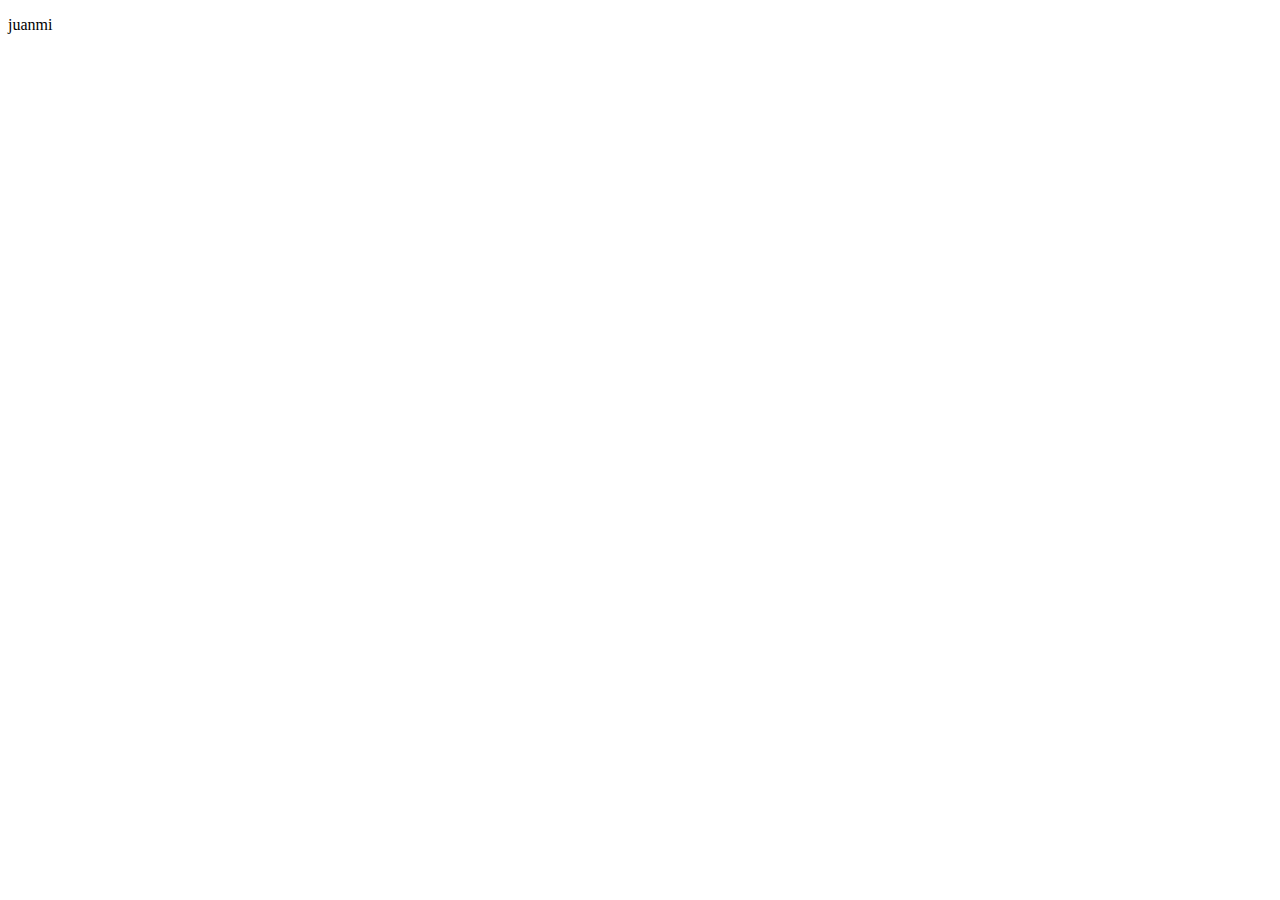
==== index.html @ d5017cd4 "he puesto juanmi" ====
<!DOCTYPE html>
<html lang="en">
<head>
    <meta charset="UTF-8">
    <meta name="viewport" content="width=device-width, initial-scale=1.0">
    <title>juanmibracnh01</title>
</head>
<body>
</body>
      <p>juanmi</p>    
</html>
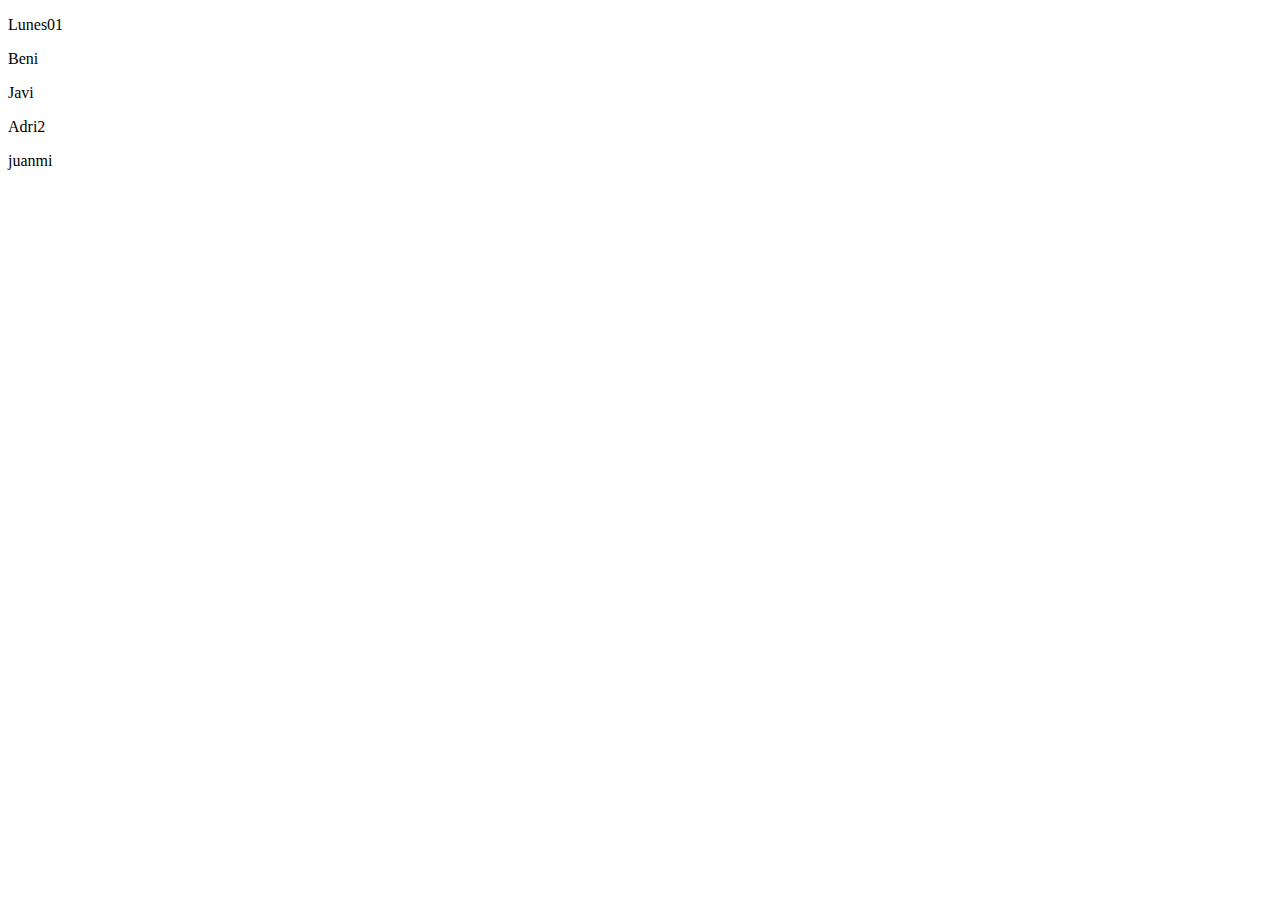
==== commit eb356650: "Merge pull request #7 from jcgravalos/juanmibranch" ====
--- a/index.html
+++ b/index.html
@@ -6,6 +6,15 @@
     <title>juanmibracnh01</title>
 </head>
 <body>
+
+    <title>Clase 02</title>
+</head>
+<body>
+    <p>Lunes01</p>
+    <p>Beni</p>
+    <p>Javi</p>
+    <p>Adri2</p>
+    <p>juanmi</p> 
 </body>
-      <p>juanmi</p>    
+         
 </html>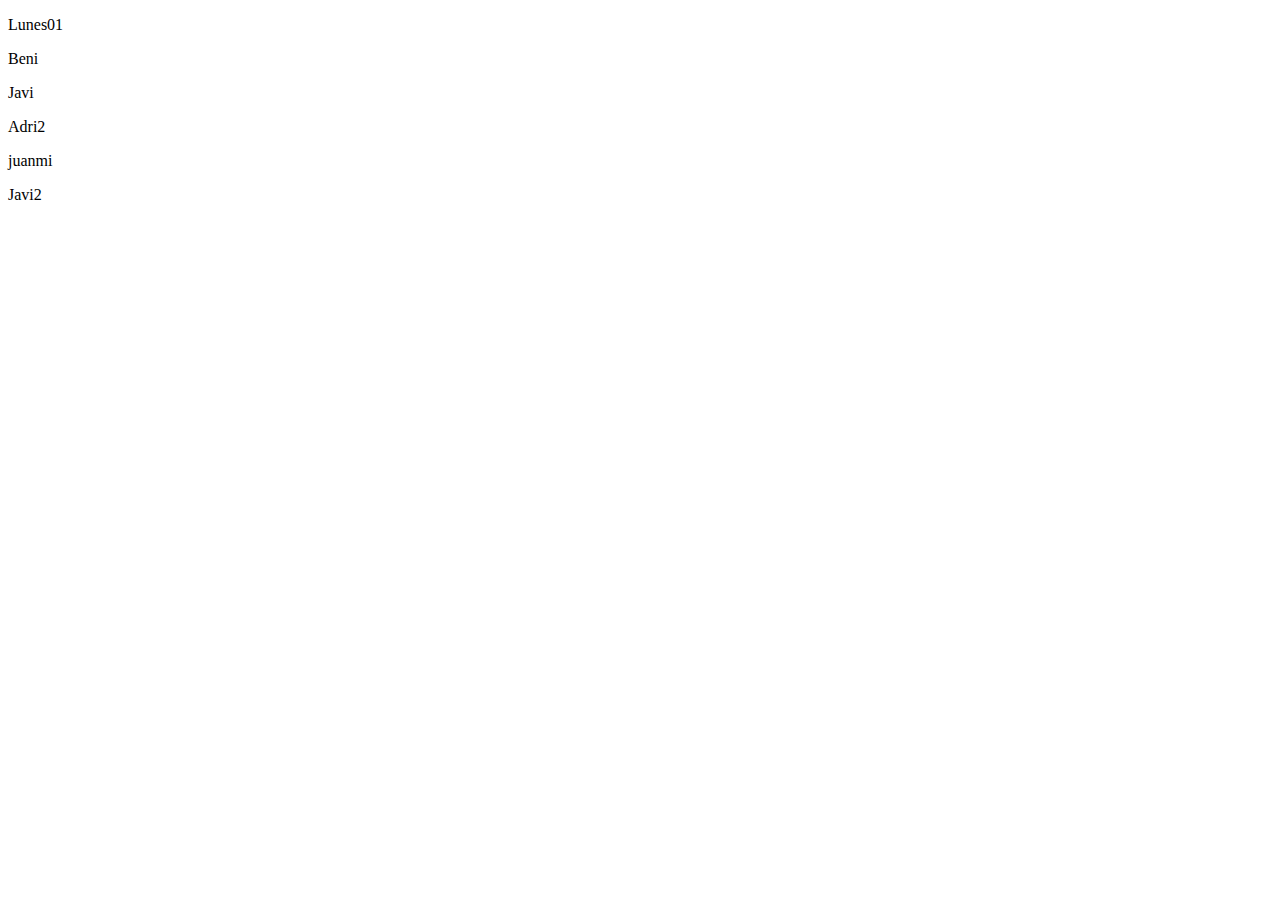
==== commit 6d882de5: "Merge pull request #8 from jcgravalos/JaviB2" ====
--- a/index.html
+++ b/index.html
@@ -15,6 +15,7 @@
     <p>Javi</p>
     <p>Adri2</p>
     <p>juanmi</p> 
+    <p>Javi2</p>
 </body>
          
 </html>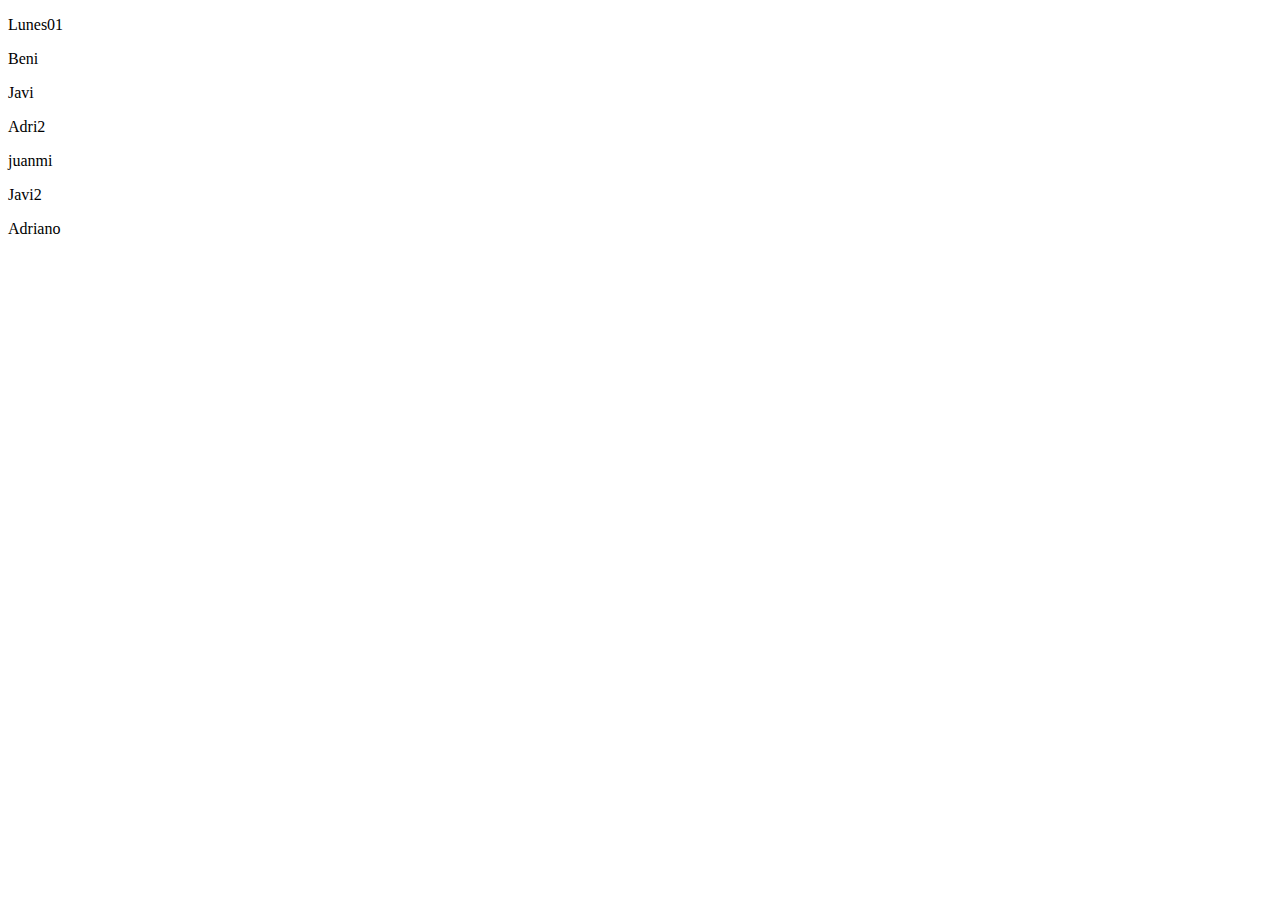
==== commit e52126c8: "Update index.html" ====
--- a/index.html
+++ b/index.html
@@ -16,6 +16,7 @@
     <p>Adri2</p>
     <p>juanmi</p> 
     <p>Javi2</p>
+    <p>Adriano</p>
 </body>
          
-</html>+</html>
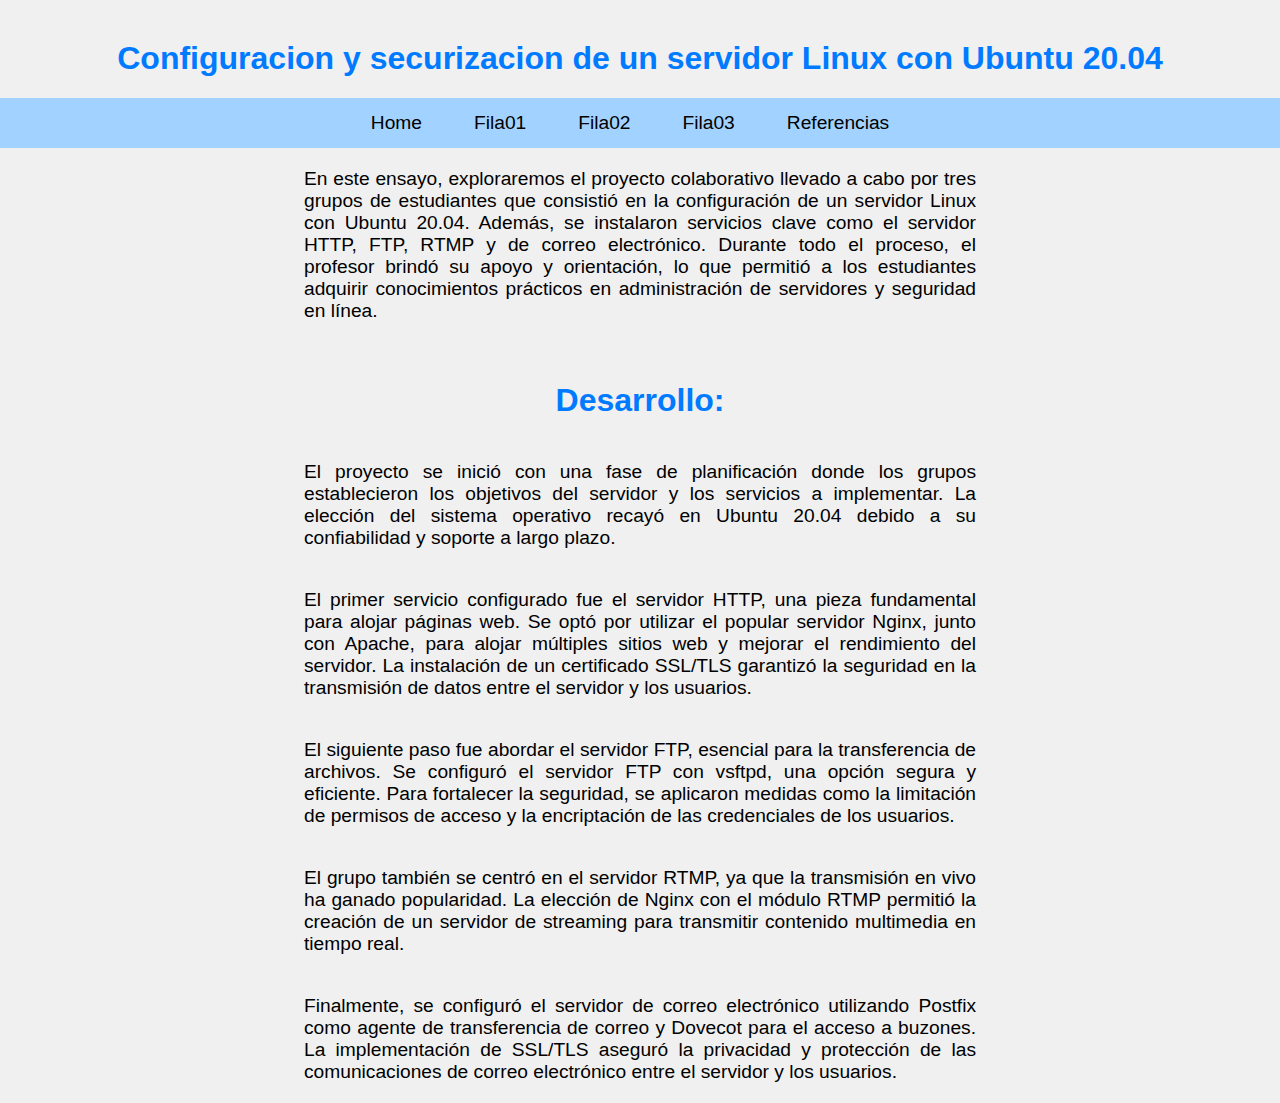
==== commit 47a03ed5: "1.0" ====
--- a/index.html
+++ b/index.html
@@ -1,22 +1,58 @@
 <!DOCTYPE html>
 <html lang="en">
+
 <head>
     <meta charset="UTF-8">
     <meta name="viewport" content="width=device-width, initial-scale=1.0">
-    <title>juanmibracnh01</title>
+    <title>IFCT0509</title>
+    <link rel="stylesheet" href="styles.css">
 </head>
+
 <body>
+    <h1>Configuracion y securizacion de un servidor Linux con Ubuntu 20.04</h1>
+    <!-- Navigation Bar -->
+    <div class="nav_bar">
+        <ul>
+            <li class="nav_bar_li"><a class="nav_bar_a" href="index.html">Home</a></li>
+            <li class="nav_bar_li"><a class="nav_bar_a" href="fila01.html">Fila01</a></li>
+            <li class="nav_bar_li"><a class="nav_bar_a" href="fila02.html">Fila02</a></li>
+            <li class="nav_bar_li"><a class="nav_bar_a" href="fila03.html">Fila03</a></li>
+            <li class="nav_bar_li"><a class="nav_bar_a" href="refrences.html">Referencias </a></li>
+        </ul>
+    </div>
+    <!-- Steps Fila01 -->
+    <p>
+        En este ensayo, exploraremos el proyecto colaborativo llevado a cabo por tres grupos de estudiantes que
+        consistió en la configuración de un servidor Linux con Ubuntu 20.04. Además, se instalaron servicios clave como
+        el servidor HTTP, FTP, RTMP y de correo electrónico. Durante todo el proceso, el profesor brindó su apoyo y
+        orientación, lo que permitió a los estudiantes adquirir conocimientos prácticos en administración de servidores
+        y seguridad en línea.
+    </p>
+    <h1>Desarrollo:</h1>
+    <p>El proyecto se inició con una fase de planificación donde los grupos establecieron los objetivos del servidor y
+        los servicios a implementar. La elección del sistema operativo recayó en Ubuntu 20.04 debido a su confiabilidad
+        y soporte a largo plazo.
 
-    <title>Clase 02</title>
-</head>
-<body>
-    <p>Lunes01</p>
-    <p>Beni</p>
-    <p>Javi</p>
-    <p>Adri2</p>
-    <p>juanmi</p> 
-    <p>Javi2</p>
-    <p>Adriano</p>
+    <p>El primer servicio configurado fue el servidor HTTP, una pieza fundamental para alojar páginas web. Se optó por
+        utilizar el popular servidor Nginx, junto con Apache, para alojar múltiples sitios web y mejorar el rendimiento
+        del servidor. La instalación de un certificado SSL/TLS garantizó la seguridad en la transmisión de datos entre
+        el servidor y los usuarios.
+    </p>
+    <p>
+        El siguiente paso fue abordar el servidor FTP, esencial para la transferencia de archivos. Se configuró el
+        servidor FTP con vsftpd, una opción segura y eficiente. Para fortalecer la seguridad, se aplicaron medidas como
+        la limitación de permisos de acceso y la encriptación de las credenciales de los usuarios.
+    </p>
+    <p>
+        El grupo también se centró en el servidor RTMP, ya que la transmisión en vivo ha ganado popularidad. La elección
+        de Nginx con el módulo RTMP permitió la creación de un servidor de streaming para transmitir contenido
+        multimedia en tiempo real.
+    </p>
+    <p>
+        Finalmente, se configuró el servidor de correo electrónico utilizando Postfix como agente de transferencia de
+        correo y Dovecot para el acceso a buzones. La implementación de SSL/TLS aseguró la privacidad y protección de
+        las comunicaciones de correo electrónico entre el servidor y los usuarios.
+    </p>
 </body>
-         
-</html>
+
+</html>--- a/styles.css
+++ b/styles.css
@@ -0,0 +1,101 @@
+/* Custom styles for the website */
+body {
+  font-family: Arial, sans-serif;
+  background-color: #f0f0f0;
+  margin: 0;
+  padding: 0;
+}
+
+h1 {
+  color: #007bff;
+  text-align: center;
+  margin-top: 40px;
+}
+
+h2 {
+  margin-left: 15px;
+}
+
+p {
+  font-size: 1.2rem;
+  text-align: justify;
+  max-width: 42rem;
+  margin: 0 auto;
+  padding: 20px;
+}
+
+ul {
+  font-size: 1.2rem;
+  text-align: justify;
+  max-width: 42rem;
+  margin: 0 auto;
+  padding: 0px;
+}
+
+.color_title {
+  color: #007bff;
+  font-size: 1.2rem;
+  text-align: justify;
+  max-width: 42rem;
+  margin: 0 auto;
+  padding: 0px;
+}
+
+pre {
+  font-size: 1.2rem;
+  text-align: left;
+  margin: auto;
+  background-color: #f4f4f4;
+  padding: 50px;
+  border: 1px solid #ccc;
+  border-radius: 5px;
+}
+
+code {
+  margin: 0 20ox;
+  font-size: 1.2rem;
+  border-radius: 15px;
+  padding: 5px 15px;
+  display: block;
+  background-color: #000814;
+  color: #f0f0f0;
+  /* Choose your desired text color for the code; */
+}
+
+a {
+  text-decoration: none;
+  color: black;
+}
+
+.link {
+  text-align: center;
+  font-size: 1.2rem;
+}
+
+/* Navigation Bar */
+.nav_bar {
+  list-style-type: none;
+  margin: 0;
+  padding: 0px;
+  overflow: hidden;
+  background-color: #a2d2ff;
+  display: flex;
+  justify-content: center;
+}
+
+.nav_bar_li {
+  float: left;
+  display: flex;
+  margin-right: 20px;
+}
+
+.nav_bar_a {
+  display: block;
+  text-align: center;
+  padding: 14px 16px;
+  text-decoration: none;
+}
+
+.nav_bar_a:hover {
+  background-color: #007bff;
+}